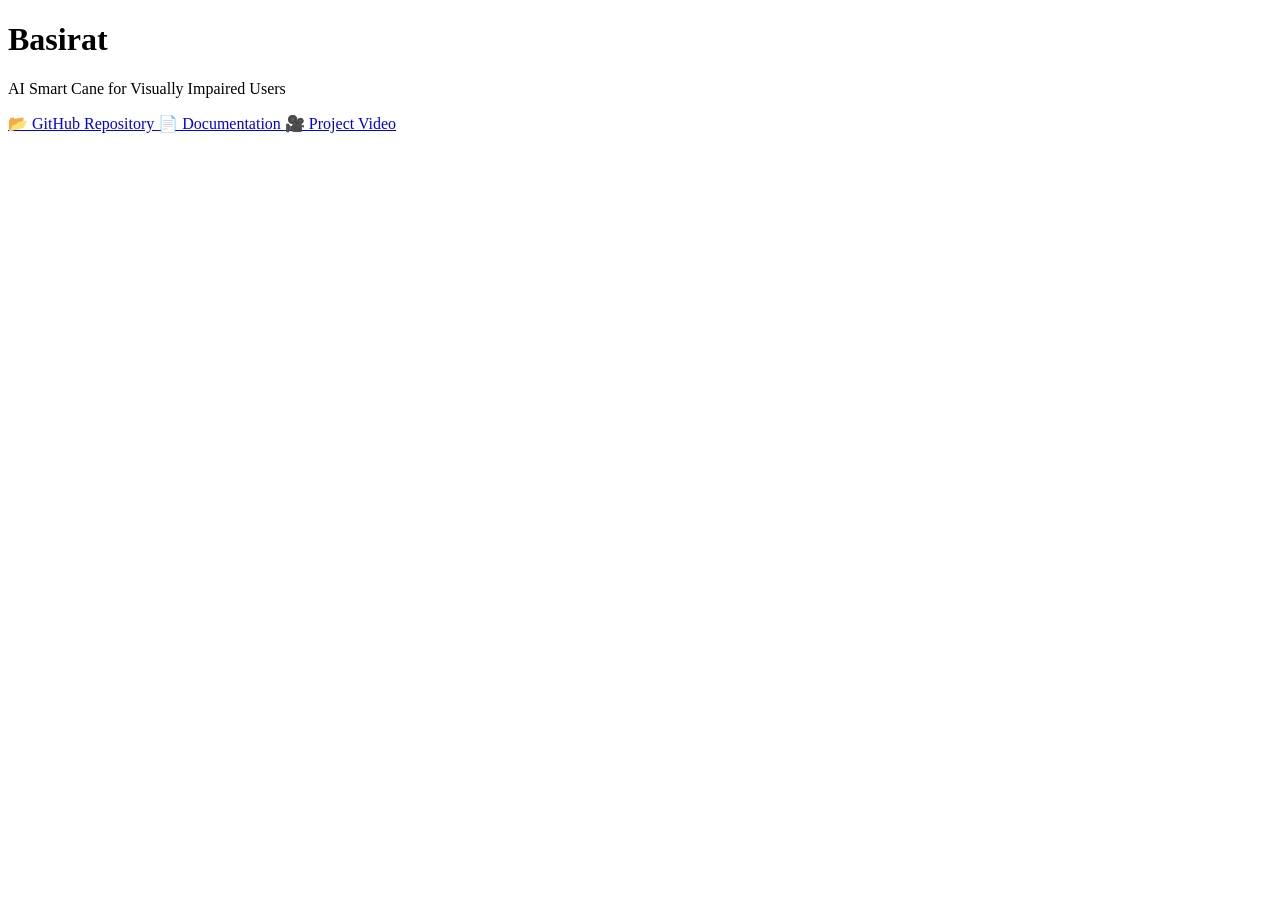
==== index.html @ feccbc37 "Create index.html" ====
<!DOCTYPE html>
<html lang="en">
<head>
  <meta charset="UTF-8">
  <title>Basirat Project</title>
  <link rel="stylesheet" href="style.css">
</head>

<body>

  <div class="container">

    <h1>Basirat</h1>
    <p>AI Smart Cane for Visually Impaired Users</p>

    <div class="card-container">

      <a class="card" href="https://github.com/MuhammadNaumanNaeem/Baseerat-FYP" target="_blank">
        📂 GitHub Repository
      </a>

      <a class="card" href="https://drive.google.com/file/d/1YgM63FlqL1B5ZPRoo_BYMaFGVILXQgJ3/view?usp=drivesdk" target="_blank">
        📄 Documentation
      </a>

      <a class="card" href="https://drive.google.com/file/d/1Gw2dCwCvs5GAwQ7ts9e3NiGzZK3TjNUy/view?usp=drivesdk" target="_blank">
        🎥 Project Video
      </a>

    </div>

  </div>

</body>
</html>
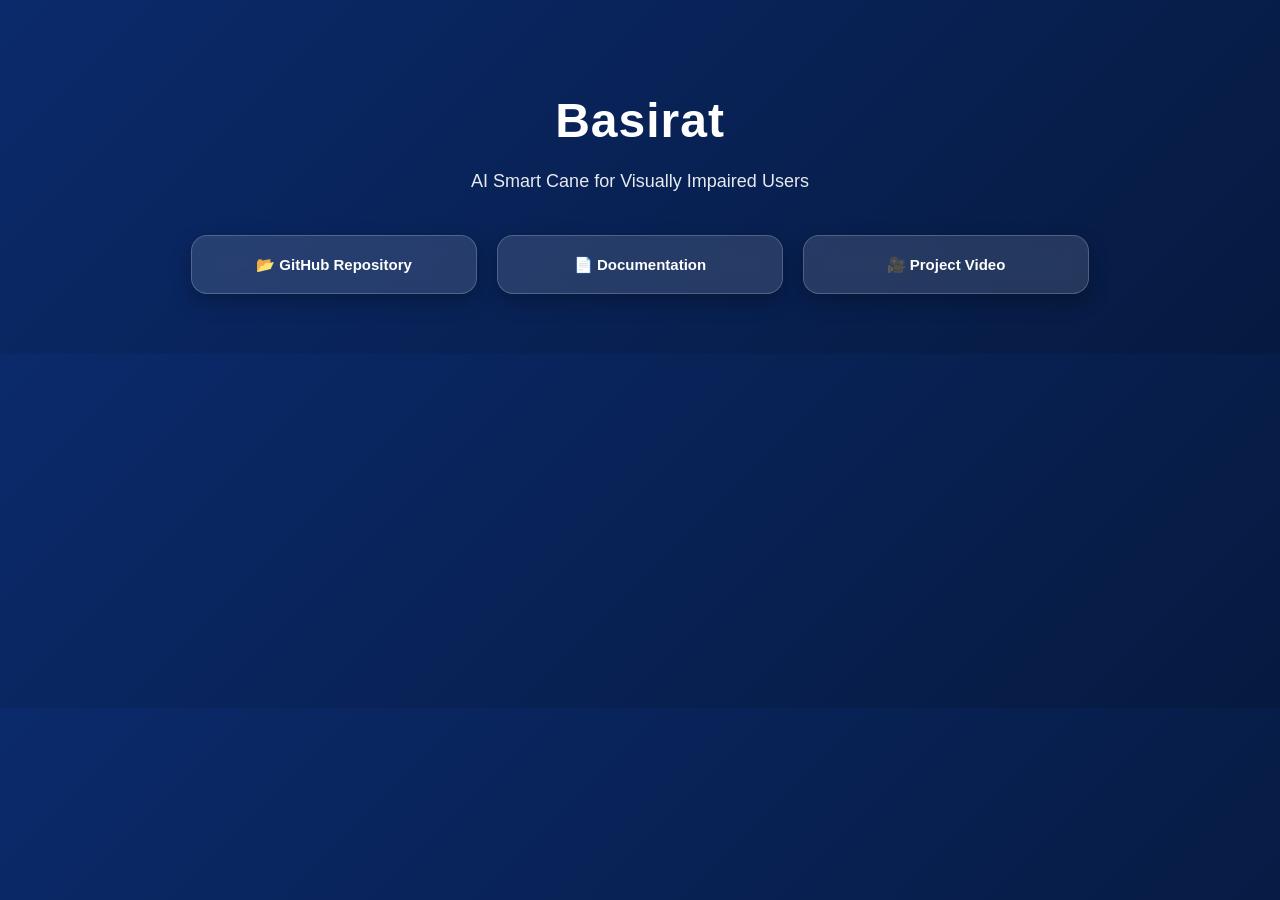
==== commit 85dbf3cb: "Update index.html" ====
--- a/index.html
+++ b/index.html
@@ -9,7 +9,7 @@
 <body>
 
   <div class="container">
-
+    
     <h1>Basirat</h1>
     <p>AI Smart Cane for Visually Impaired Users</p>
 
--- a/style.css
+++ b/style.css
@@ -0,0 +1,117 @@
+/* ===== GLOBAL ===== */
+body {
+  margin: 0;
+  font-family: "Segoe UI", Arial, sans-serif;
+  background: linear-gradient(135deg, #0B2A6B, #061a40);
+  color: white;
+  text-align: center;
+  overflow-x: hidden;
+
+  /* FIX readability */
+  -webkit-text-size-adjust: 100%;
+}
+
+/* ===== CONTAINER ===== */
+.container {
+  padding: 60px 15px;
+  max-width: 1100px;
+  margin: auto;
+}
+
+/* ===== TITLE ===== */
+h1 {
+  font-size: clamp(28px, 5vw, 48px);
+  margin-bottom: 10px;
+  letter-spacing: 1px;
+  line-height: 1.2;
+}
+
+/* ===== SUBTITLE ===== */
+p {
+  opacity: 0.9;
+  margin-bottom: 40px;
+  font-size: clamp(14px, 3.5vw, 18px);
+  padding: 0 10px;
+  line-height: 1.5;
+}
+
+/* ===== CARD CONTAINER ===== */
+.card-container {
+  display: flex;
+  justify-content: center;
+  gap: 20px;
+  flex-wrap: wrap;
+}
+
+/* ===== CARDS ===== */
+.card {
+  background: rgba(255, 255, 255, 0.12);
+  backdrop-filter: blur(10px);
+  border: 1px solid rgba(255, 255, 255, 0.2);
+
+  color: white;
+  padding: 18px 22px;
+  border-radius: 16px;
+  text-decoration: none;
+  font-weight: 600;
+
+  width: min(240px, 90%);
+  font-size: 15px;
+  line-height: 1.4;
+
+  transition: all 0.3s ease;
+  box-shadow: 0 8px 20px rgba(0, 0, 0, 0.25);
+}
+
+/* ===== HOVER ===== */
+.card:hover {
+  transform: translateY(-6px) scale(1.03);
+  background: #00C896;
+  color: #0B2A6B;
+}
+
+/* ===== MOBILE FIXES ===== */
+@media (max-width: 768px) {
+  .container {
+    padding: 40px 12px;
+  }
+
+  .card-container {
+    flex-direction: column;
+    align-items: center;
+  }
+
+  .card {
+    width: 95%;
+    font-size: 16px;
+    padding: 16px;
+  }
+  .qr-float {
+  position: fixed;
+  bottom: 20px;
+  right: 20px;
+  background: rgba(255,255,255,0.1);
+  padding: 12px;
+  border-radius: 12px;
+  backdrop-filter: blur(10px);
+  text-align: center;
+  width: 120px;
+}
+
+.qr-float img {
+  width: 100%;
+  border-radius: 8px;
+}
+
+.qr-float p {
+  font-size: 12px;
+  margin: 5px 0 0;
+}
+
+/* hide on mobile */
+@media (max-width: 768px) {
+  .qr-float {
+    display: none;
+  }
+}
+}
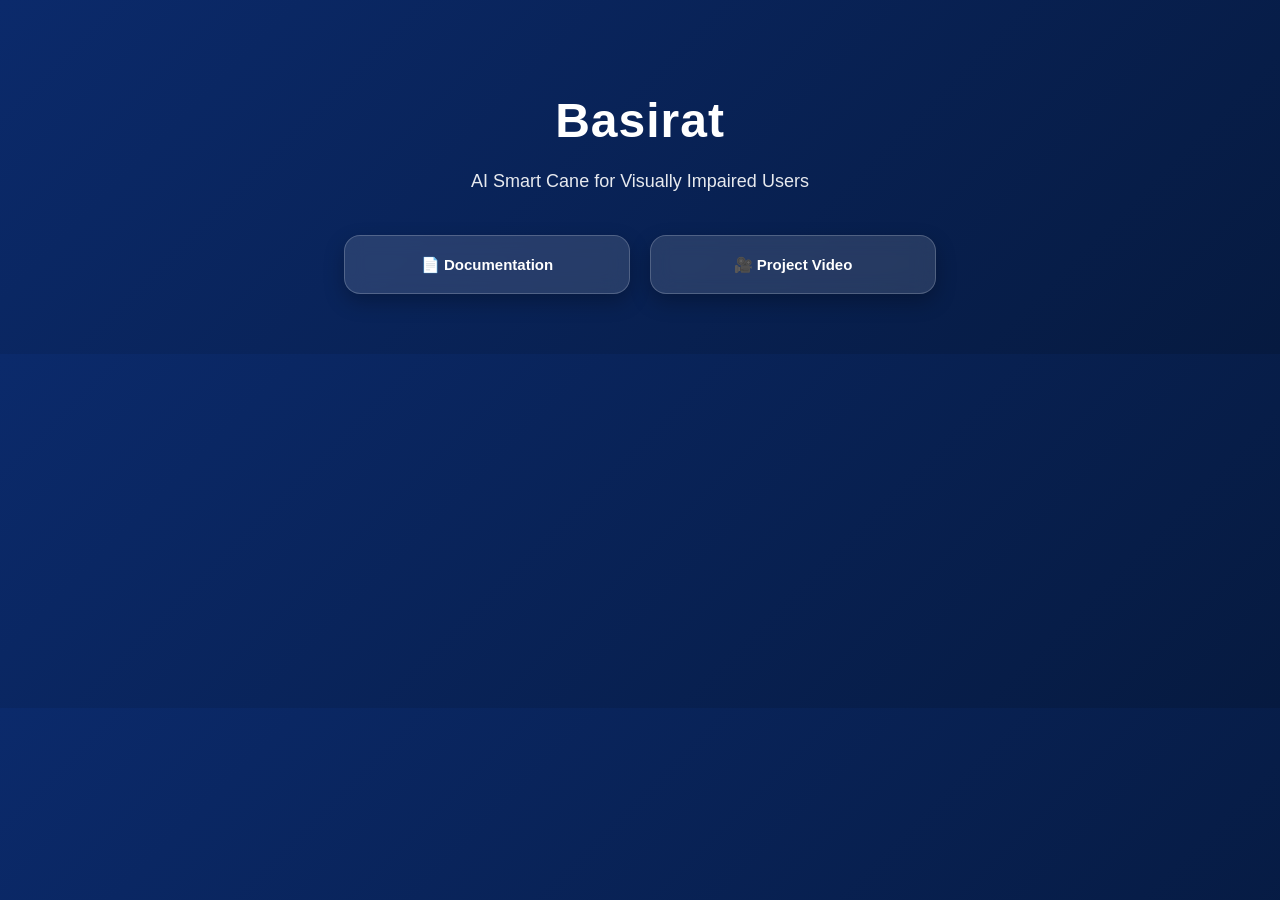
==== commit 62350abd: "Update index.html" ====
--- a/index.html
+++ b/index.html
@@ -15,9 +15,7 @@
 
     <div class="card-container">
 
-      <a class="card" href="https://github.com/MuhammadNaumanNaeem/Baseerat-FYP" target="_blank">
-        📂 GitHub Repository
-      </a>
+      
 
       <a class="card" href="https://drive.google.com/file/d/1YgM63FlqL1B5ZPRoo_BYMaFGVILXQgJ3/view?usp=drivesdk" target="_blank">
         📄 Documentation
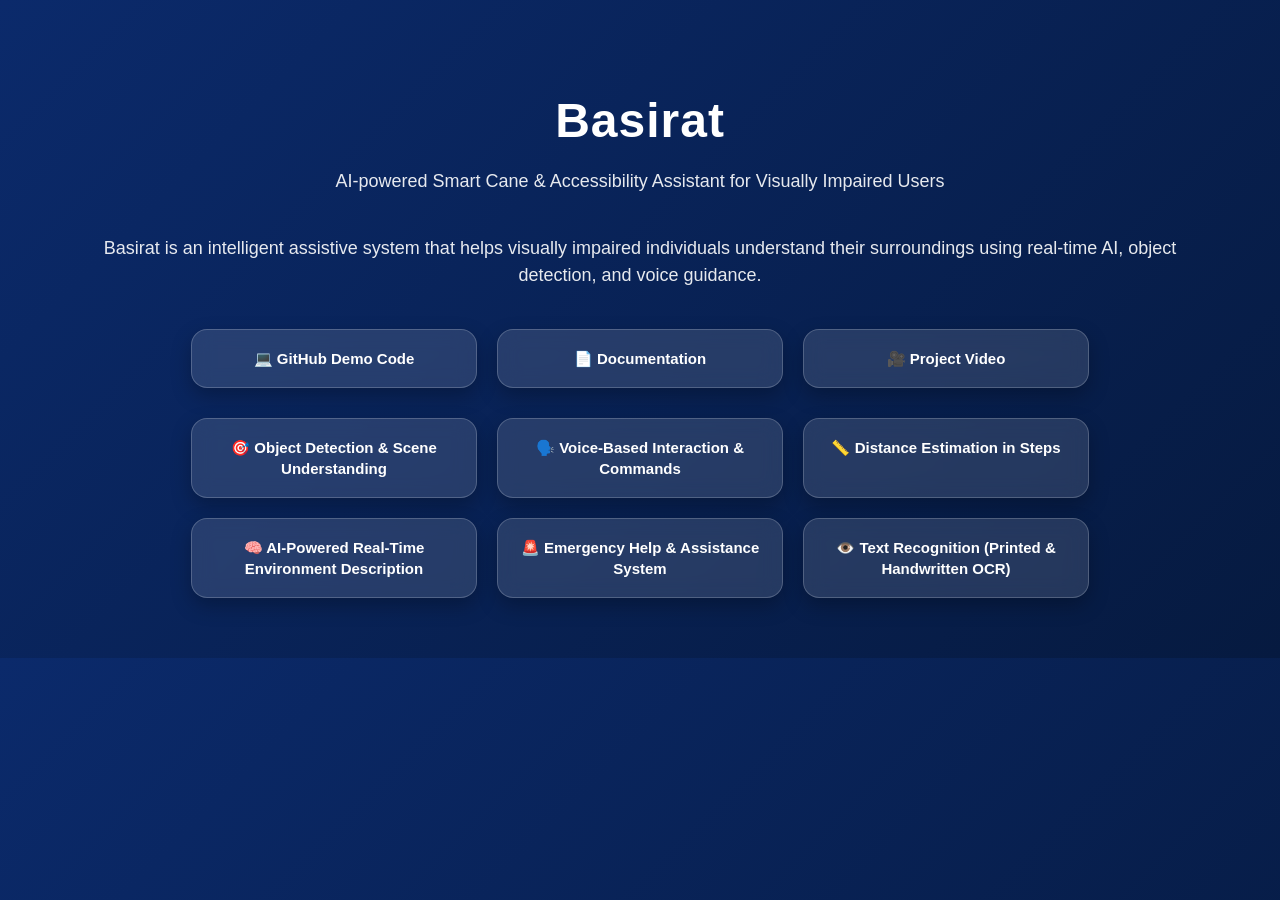
==== commit 14e24cd9: "Update index.html" ====
--- a/index.html
+++ b/index.html
@@ -9,13 +9,22 @@
 <body>
 
   <div class="container">
-    
+
     <h1>Basirat</h1>
-    <p>AI Smart Cane for Visually Impaired Users</p>
+    <p>
+      AI-powered Smart Cane & Accessibility Assistant for Visually Impaired Users
+    </p>
+
+    <p>
+      Basirat is an intelligent assistive system that helps visually impaired individuals
+      understand their surroundings using real-time AI, object detection, and voice guidance.
+    </p>
 
     <div class="card-container">
 
-      
+      <a class="card" href="https://github.com/MuhammadNaumanNaeem/Basirat_DemoCode" target="_blank">
+        💻 GitHub Demo Code
+      </a>
 
       <a class="card" href="https://drive.google.com/file/d/1YgM63FlqL1B5ZPRoo_BYMaFGVILXQgJ3/view?usp=drivesdk" target="_blank">
         📄 Documentation
@@ -27,6 +36,34 @@
 
     </div>
 
+    <div class="card-container" style="margin-top: 30px;">
+
+      <div class="card">
+        🎯 Object Detection & Scene Understanding
+      </div>
+
+      <div class="card">
+        🗣️ Voice-Based Interaction & Commands
+      </div>
+
+      <div class="card">
+        📏 Distance Estimation in Steps
+      </div>
+
+      <div class="card">
+        🧠 AI-Powered Real-Time Environment Description
+      </div>
+
+      <div class="card">
+        🚨 Emergency Help & Assistance System
+      </div>
+
+      <div class="card">
+        👁️ Text Recognition (Printed & Handwritten OCR)
+      </div>
+
+    </div>
+
   </div>
 
 </body>
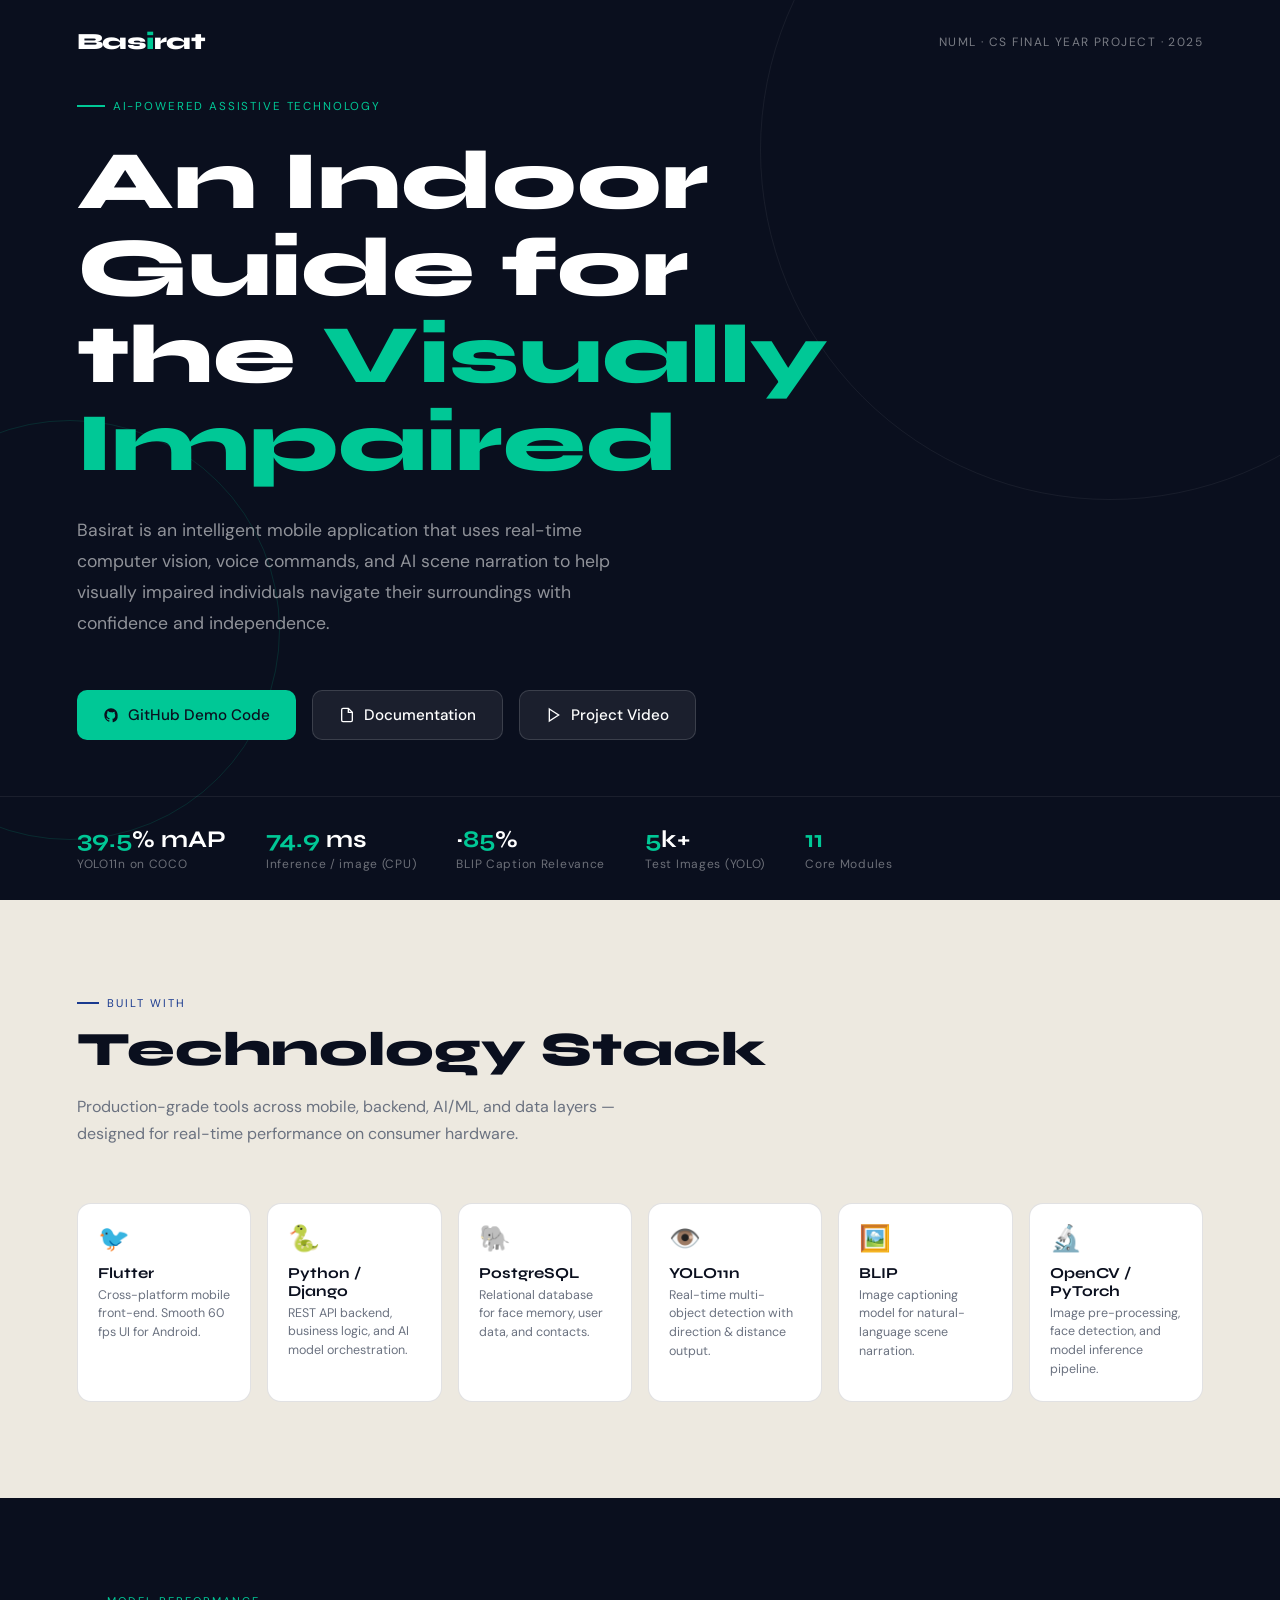
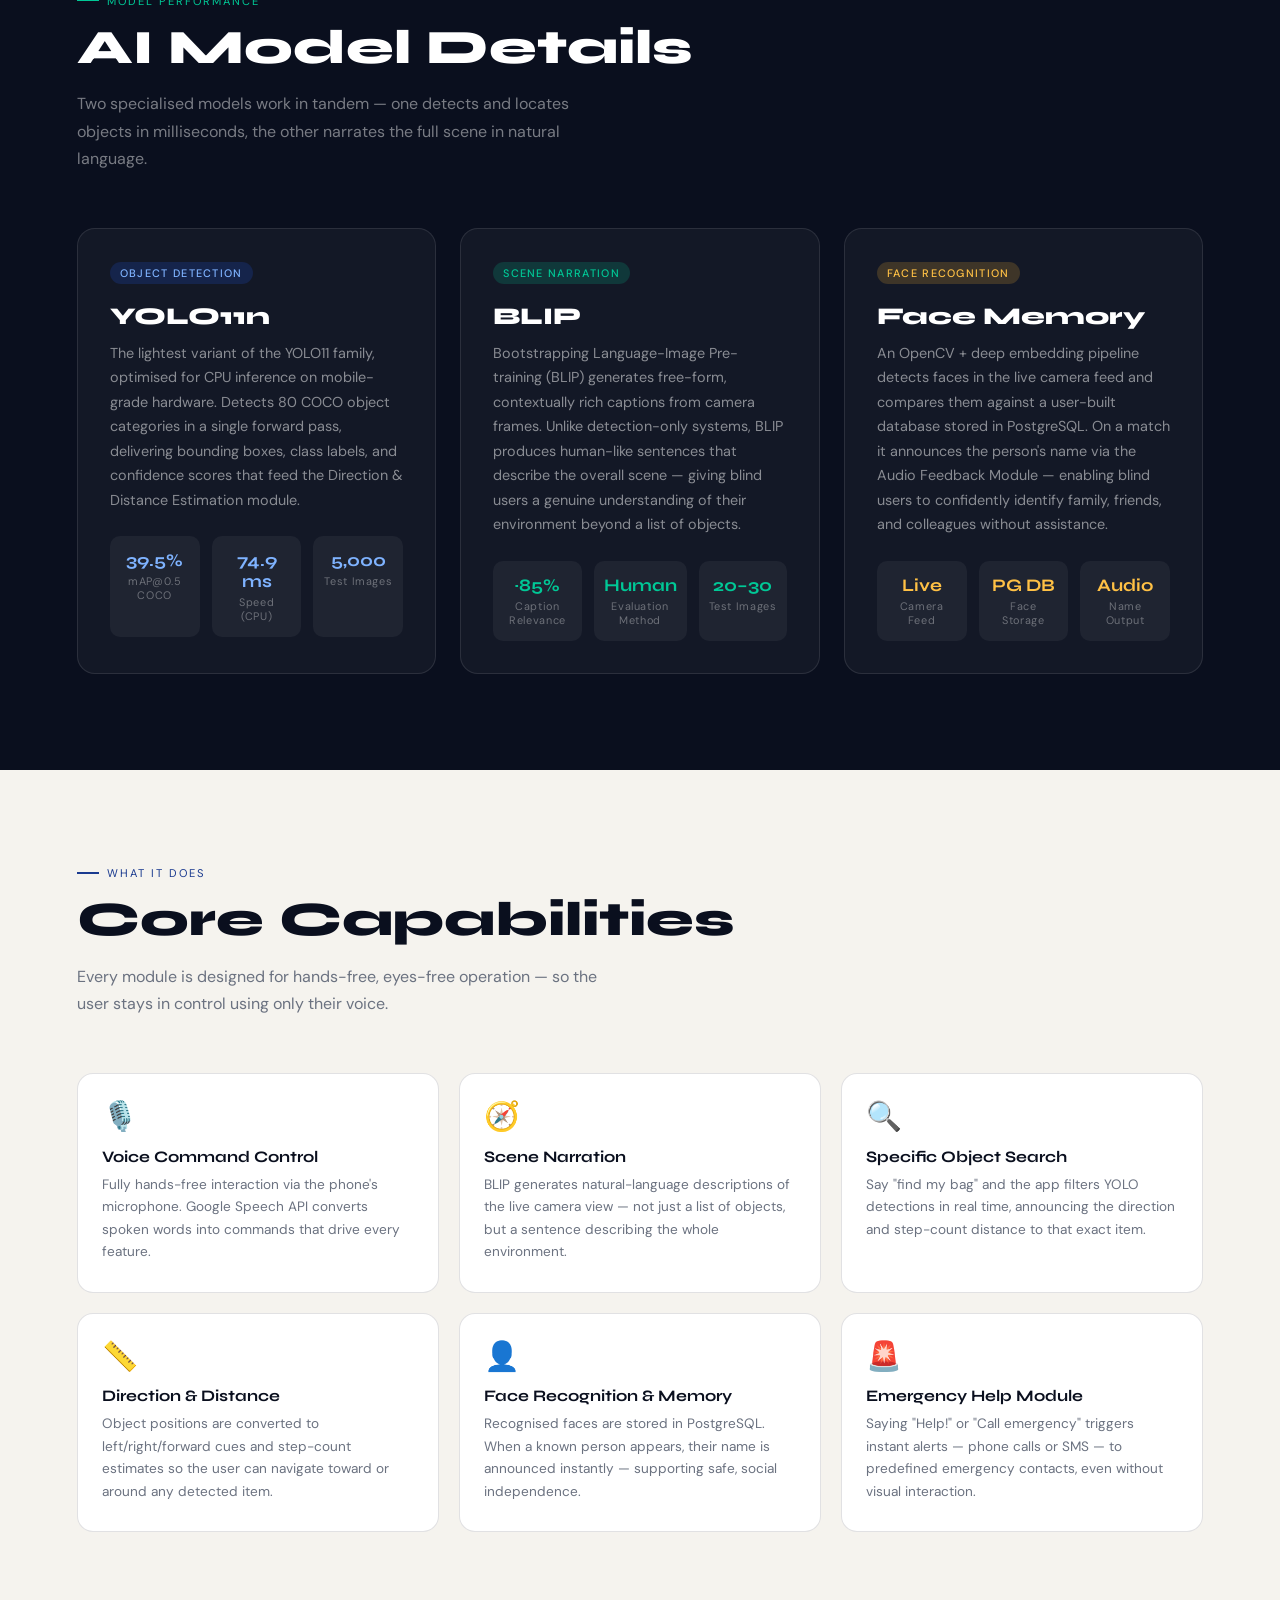
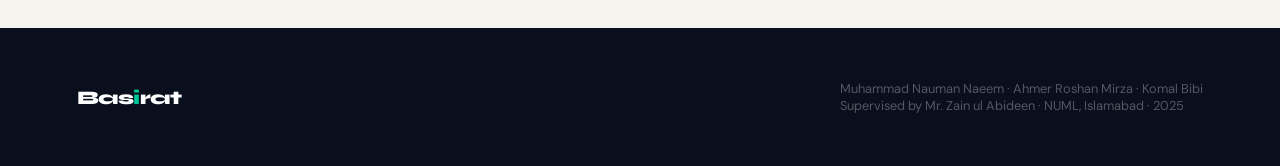
==== commit 33552d8e: "Update index.html" ====
--- a/index.html
+++ b/index.html
@@ -2,69 +2,596 @@
 <html lang="en">
 <head>
   <meta charset="UTF-8">
-  <title>Basirat Project</title>
-  <link rel="stylesheet" href="style.css">
+  <meta name="viewport" content="width=device-width, initial-scale=1.0">
+  <title>Basirat – Indoor Guide for the Visually Impaired</title>
+  <link href="https://fonts.googleapis.com/css2?family=Syne:wght@400;700;800&family=DM+Sans:ital,wght@0,300;0,400;0,500;1,300&display=swap" rel="stylesheet">
+  <style>
+    *, *::before, *::after { box-sizing: border-box; margin: 0; padding: 0; }
+
+    :root {
+      --ink:    #0a0f1e;
+      --paper:  #f5f3ee;
+      --cream:  #ede9e0;
+      --accent: #1a3a8f;
+      --hi:     #00c896;
+      --hi2:    #e8f4ff;
+      --muted:  #6b7280;
+      --border: rgba(10,15,30,.12);
+    }
+
+    html { scroll-behavior: smooth; }
+
+    body {
+      font-family: 'DM Sans', sans-serif;
+      background: var(--paper);
+      color: var(--ink);
+      overflow-x: hidden;
+    }
+
+    /* ── HERO ─────────────────────────────── */
+    .hero {
+      min-height: 100vh;
+      background: var(--ink);
+      display: grid;
+      grid-template-rows: auto 1fr auto;
+      position: relative;
+      overflow: hidden;
+    }
+
+    /* decorative arcs */
+    .hero::before {
+      content: '';
+      position: absolute;
+      width: 700px; height: 700px;
+      border-radius: 50%;
+      border: 1.5px solid rgba(255,255,255,.06);
+      top: -200px; right: -180px;
+      pointer-events: none;
+    }
+    .hero::after {
+      content: '';
+      position: absolute;
+      width: 420px; height: 420px;
+      border-radius: 50%;
+      border: 1.5px solid rgba(0,200,150,.15);
+      bottom: 60px; left: -140px;
+      pointer-events: none;
+    }
+
+    nav {
+      display: flex;
+      align-items: center;
+      justify-content: space-between;
+      padding: 28px 6vw;
+      position: relative;
+      z-index: 10;
+    }
+
+    .logo {
+      font-family: 'Syne', sans-serif;
+      font-weight: 800;
+      font-size: 1.45rem;
+      color: #fff;
+      letter-spacing: -.5px;
+    }
+    .logo span { color: var(--hi); }
+
+    .nav-tag {
+      font-size: .75rem;
+      color: rgba(255,255,255,.45);
+      letter-spacing: .12em;
+      text-transform: uppercase;
+    }
+
+    .hero-body {
+      display: flex;
+      flex-direction: column;
+      justify-content: center;
+      padding: 0 6vw 40px;
+      position: relative;
+      z-index: 5;
+    }
+
+    .eyebrow {
+      display: inline-flex;
+      align-items: center;
+      gap: 8px;
+      font-size: .72rem;
+      letter-spacing: .16em;
+      text-transform: uppercase;
+      color: var(--hi);
+      margin-bottom: 24px;
+    }
+    .eyebrow::before {
+      content: '';
+      display: block;
+      width: 28px; height: 1.5px;
+      background: var(--hi);
+    }
+
+    h1 {
+      font-family: 'Syne', sans-serif;
+      font-weight: 800;
+      font-size: clamp(2.6rem, 6.5vw, 5.2rem);
+      line-height: 1.05;
+      color: #fff;
+      max-width: 820px;
+      margin-bottom: 28px;
+    }
+    h1 em {
+      font-style: normal;
+      color: var(--hi);
+    }
+
+    .hero-desc {
+      max-width: 560px;
+      font-size: clamp(.95rem, 2vw, 1.1rem);
+      line-height: 1.75;
+      color: rgba(255,255,255,.55);
+      margin-bottom: 52px;
+    }
+
+    /* ── CTA BUTTONS ─── */
+    .cta-row {
+      display: flex;
+      flex-wrap: wrap;
+      gap: 16px;
+    }
+
+    .btn {
+      display: inline-flex;
+      align-items: center;
+      gap: 9px;
+      padding: 14px 26px;
+      border-radius: 10px;
+      font-family: 'DM Sans', sans-serif;
+      font-weight: 500;
+      font-size: .95rem;
+      text-decoration: none;
+      transition: transform .22s, box-shadow .22s, background .22s;
+    }
+    .btn-primary {
+      background: var(--hi);
+      color: var(--ink);
+    }
+    .btn-primary:hover { transform: translateY(-3px); box-shadow: 0 10px 28px rgba(0,200,150,.35); }
+
+    .btn-ghost {
+      background: rgba(255,255,255,.07);
+      color: #fff;
+      border: 1px solid rgba(255,255,255,.14);
+    }
+    .btn-ghost:hover { background: rgba(255,255,255,.13); transform: translateY(-3px); }
+
+    .btn svg { width: 16px; height: 16px; flex-shrink: 0; }
+
+    /* ── HERO BOTTOM STRIP ─── */
+    .hero-strip {
+      display: flex;
+      gap: 40px;
+      flex-wrap: wrap;
+      padding: 28px 6vw;
+      border-top: 1px solid rgba(255,255,255,.07);
+      position: relative;
+      z-index: 5;
+    }
+    .strip-item { display: flex; flex-direction: column; }
+    .strip-val {
+      font-family: 'Syne', sans-serif;
+      font-weight: 700;
+      font-size: 1.5rem;
+      color: #fff;
+    }
+    .strip-val span { color: var(--hi); }
+    .strip-label { font-size: .75rem; color: rgba(255,255,255,.4); letter-spacing: .06em; margin-top: 2px; }
+
+    /* ── SECTION WRAPPER ─── */
+    section { padding: 96px 6vw; }
+
+    .section-label {
+      font-size: .7rem;
+      letter-spacing: .18em;
+      text-transform: uppercase;
+      color: var(--accent);
+      margin-bottom: 14px;
+      display: flex; align-items: center; gap: 8px;
+    }
+    .section-label::before { content:''; display:block; width:22px; height:1.5px; background:var(--accent); }
+
+    h2 {
+      font-family: 'Syne', sans-serif;
+      font-weight: 800;
+      font-size: clamp(1.9rem, 4vw, 3rem);
+      line-height: 1.1;
+      color: var(--ink);
+      margin-bottom: 16px;
+    }
+
+    .sub {
+      font-size: 1rem;
+      color: var(--muted);
+      max-width: 540px;
+      line-height: 1.7;
+      margin-bottom: 56px;
+    }
+
+    /* ── TECH STACK ─── */
+    .stack-section { background: var(--cream); }
+
+    .stack-grid {
+      display: grid;
+      grid-template-columns: repeat(auto-fill, minmax(170px, 1fr));
+      gap: 16px;
+    }
+
+    .stack-card {
+      background: #fff;
+      border: 1px solid var(--border);
+      border-radius: 14px;
+      padding: 22px 20px;
+      transition: transform .22s, box-shadow .22s;
+    }
+    .stack-card:hover { transform: translateY(-4px); box-shadow: 0 12px 30px rgba(0,0,0,.07); }
+    .stack-icon {
+      font-size: 1.6rem;
+      margin-bottom: 12px;
+      line-height: 1;
+    }
+    .stack-name {
+      font-family: 'Syne', sans-serif;
+      font-weight: 700;
+      font-size: .95rem;
+      color: var(--ink);
+      margin-bottom: 4px;
+    }
+    .stack-role { font-size: .78rem; color: var(--muted); line-height: 1.5; }
+
+    /* ── AI MODELS ─── */
+    .models-section { background: var(--ink); }
+    .models-section h2 { color: #fff; }
+    .models-section .sub { color: rgba(255,255,255,.45); }
+    .models-section .section-label { color: var(--hi); }
+    .models-section .section-label::before { background: var(--hi); }
+
+    .models-grid {
+      display: grid;
+      grid-template-columns: repeat(auto-fit, minmax(300px, 1fr));
+      gap: 24px;
+    }
+
+    .model-card {
+      border: 1px solid rgba(255,255,255,.1);
+      border-radius: 18px;
+      padding: 32px;
+      background: rgba(255,255,255,.04);
+      transition: border-color .2s, background .2s;
+    }
+    .model-card:hover { border-color: var(--hi); background: rgba(0,200,150,.05); }
+
+    .model-badge {
+      display: inline-block;
+      font-size: .68rem;
+      letter-spacing: .12em;
+      text-transform: uppercase;
+      padding: 4px 10px;
+      border-radius: 20px;
+      margin-bottom: 18px;
+      font-weight: 500;
+    }
+    .badge-yolo { background: rgba(26,58,143,.35); color: #7fb3ff; }
+    .badge-blip { background: rgba(0,200,150,.18); color: var(--hi); }
+    .badge-face { background: rgba(255,180,50,.18); color: #ffc145; }
+
+    .model-name {
+      font-family: 'Syne', sans-serif;
+      font-weight: 800;
+      font-size: 1.5rem;
+      color: #fff;
+      margin-bottom: 10px;
+    }
+    .model-desc { font-size: .9rem; color: rgba(255,255,255,.5); line-height: 1.7; margin-bottom: 24px; }
+
+    .model-stats {
+      display: grid;
+      grid-template-columns: repeat(3, 1fr);
+      gap: 12px;
+    }
+    .stat-box {
+      background: rgba(255,255,255,.05);
+      border-radius: 10px;
+      padding: 14px 10px;
+      text-align: center;
+    }
+    .stat-val {
+      font-family: 'Syne', sans-serif;
+      font-weight: 700;
+      font-size: 1.1rem;
+      color: #fff;
+      margin-bottom: 3px;
+    }
+    .stat-key { font-size: .68rem; color: rgba(255,255,255,.35); letter-spacing: .06em; }
+    .stat-val.green { color: var(--hi); }
+    .stat-val.blue  { color: #7fb3ff; }
+
+    /* ── FEATURES ─── */
+    .features-grid {
+      display: grid;
+      grid-template-columns: repeat(auto-fill, minmax(270px, 1fr));
+      gap: 20px;
+    }
+    .feat-card {
+      border: 1px solid var(--border);
+      border-radius: 16px;
+      padding: 28px 24px;
+      background: #fff;
+      transition: transform .2s, box-shadow .2s;
+    }
+    .feat-card:hover { transform: translateY(-4px); box-shadow: 0 14px 34px rgba(0,0,0,.06); }
+    .feat-icon { font-size: 1.8rem; margin-bottom: 16px; line-height: 1; }
+    .feat-title {
+      font-family: 'Syne', sans-serif;
+      font-weight: 700;
+      font-size: 1rem;
+      color: var(--ink);
+      margin-bottom: 8px;
+    }
+    .feat-text { font-size: .85rem; color: var(--muted); line-height: 1.65; }
+
+    /* ── FOOTER ─── */
+    footer {
+      background: var(--ink);
+      padding: 52px 6vw;
+      display: flex;
+      align-items: center;
+      justify-content: space-between;
+      flex-wrap: gap;
+      gap: 20px;
+    }
+    footer .logo { font-size: 1.2rem; }
+    footer .foot-text { font-size: .8rem; color: rgba(255,255,255,.3); }
+
+    /* ── ANIMATIONS ─── */
+    @keyframes fadeUp {
+      from { opacity: 0; transform: translateY(30px); }
+      to   { opacity: 1; transform: translateY(0); }
+    }
+    .hero-body > * {
+      animation: fadeUp .65s ease both;
+    }
+    .eyebrow           { animation-delay: .05s; }
+    h1                 { animation-delay: .15s; }
+    .hero-desc         { animation-delay: .25s; }
+    .cta-row           { animation-delay: .35s; }
+
+    /* ── RESPONSIVE ─── */
+    @media (max-width: 640px) {
+      nav { padding: 20px 5vw; }
+      .hero-body { padding: 0 5vw 32px; }
+      section { padding: 64px 5vw; }
+      .hero-strip { gap: 24px; }
+      footer { flex-direction: column; text-align: center; }
+    }
+  </style>
 </head>
-
 <body>
 
-  <div class="container">
-
-    <h1>Basirat</h1>
-    <p>
-      AI-powered Smart Cane & Accessibility Assistant for Visually Impaired Users
+<!-- ═══ HERO ═══════════════════════════════════ -->
+<header class="hero">
+  <nav>
+    <div class="logo">Bas<span>i</span>rat</div>
+    <span class="nav-tag">NUML · CS Final Year Project · 2025</span>
+  </nav>
+
+  <div class="hero-body">
+    <p class="eyebrow">AI-Powered Assistive Technology</p>
+    <h1>An Indoor Guide for the <em>Visually Impaired</em></h1>
+    <p class="hero-desc">
+      Basirat is an intelligent mobile application that uses real-time computer vision,
+      voice commands, and AI scene narration to help visually impaired individuals
+      navigate their surroundings with confidence and independence.
     </p>
-
-    <p>
-      Basirat is an intelligent assistive system that helps visually impaired individuals
-      understand their surroundings using real-time AI, object detection, and voice guidance.
-    </p>
-
-    <div class="card-container">
-
-      <a class="card" href="https://github.com/MuhammadNaumanNaeem/Basirat_DemoCode" target="_blank">
-        💻 GitHub Demo Code
+    <div class="cta-row">
+      <a href="https://github.com/MuhammadNaumanNaeem/Basirat_DemoCode" target="_blank" class="btn btn-primary">
+        <svg viewBox="0 0 24 24" fill="currentColor"><path d="M12 2C6.48 2 2 6.58 2 12.26c0 4.54 2.87 8.39 6.84 9.75.5.09.68-.22.68-.49v-1.71c-2.78.62-3.37-1.37-3.37-1.37-.46-1.19-1.12-1.5-1.12-1.5-.91-.64.07-.63.07-.63 1.01.07 1.54 1.06 1.54 1.06.9 1.57 2.36 1.11 2.93.85.09-.66.35-1.11.64-1.37-2.22-.26-4.56-1.14-4.56-5.07 0-1.12.39-2.03 1.03-2.75-.1-.26-.45-1.3.1-2.72 0 0 .84-.28 2.75 1.05A9.38 9.38 0 0 1 12 7.9c.85 0 1.7.12 2.5.34 1.91-1.33 2.75-1.05 2.75-1.05.55 1.42.2 2.46.1 2.72.64.72 1.03 1.63 1.03 2.75 0 3.94-2.34 4.81-4.57 5.06.36.32.68.94.68 1.9v2.82c0 .27.18.59.69.49A10.26 10.26 0 0 0 22 12.26C22 6.58 17.52 2 12 2z"/></svg>
+        GitHub Demo Code
       </a>
-
-      <a class="card" href="https://drive.google.com/file/d/1YgM63FlqL1B5ZPRoo_BYMaFGVILXQgJ3/view?usp=drivesdk" target="_blank">
-        📄 Documentation
+      <a href="https://drive.google.com/file/d/1YgM63FlqL1B5ZPRoo_BYMaFGVILXQgJ3/view?usp=drivesdk" target="_blank" class="btn btn-ghost">
+        <svg viewBox="0 0 24 24" fill="none" stroke="currentColor" stroke-width="2"><path d="M14 2H6a2 2 0 0 0-2 2v16a2 2 0 0 0 2 2h12a2 2 0 0 0 2-2V8z"/><polyline points="14 2 14 8 20 8"/></svg>
+        Documentation
       </a>
-
-      <a class="card" href="https://drive.google.com/file/d/1Gw2dCwCvs5GAwQ7ts9e3NiGzZK3TjNUy/view?usp=drivesdk" target="_blank">
-        🎥 Project Video
+      <a href="https://drive.google.com/file/d/1Gw2dCwCvs5GAwQ7ts9e3NiGzZK3TjNUy/view?usp=drivesdk" target="_blank" class="btn btn-ghost">
+        <svg viewBox="0 0 24 24" fill="none" stroke="currentColor" stroke-width="2"><polygon points="5 3 19 12 5 21 5 3"/></svg>
+        Project Video
       </a>
-
-    </div>
-
-    <div class="card-container" style="margin-top: 30px;">
-
-      <div class="card">
-        🎯 Object Detection & Scene Understanding
+    </div>
+  </div>
+
+  <div class="hero-strip">
+    <div class="strip-item">
+      <span class="strip-val"><span>39.5</span>% mAP</span>
+      <span class="strip-label">YOLO11n on COCO</span>
+    </div>
+    <div class="strip-item">
+      <span class="strip-val"><span>74.9</span> ms</span>
+      <span class="strip-label">Inference / image (CPU)</span>
+    </div>
+    <div class="strip-item">
+      <span class="strip-val">~<span>85</span>%</span>
+      <span class="strip-label">BLIP Caption Relevance</span>
+    </div>
+    <div class="strip-item">
+      <span class="strip-val"><span>5</span>k+</span>
+      <span class="strip-label">Test Images (YOLO)</span>
+    </div>
+    <div class="strip-item">
+      <span class="strip-val"><span>11</span></span>
+      <span class="strip-label">Core Modules</span>
+    </div>
+  </div>
+</header>
+
+<!-- ═══ TECH STACK ══════════════════════════════ -->
+<section class="stack-section">
+  <p class="section-label">Built With</p>
+  <h2>Technology Stack</h2>
+  <p class="sub">Production-grade tools across mobile, backend, AI/ML, and data layers — designed for real-time performance on consumer hardware.</p>
+  <div class="stack-grid">
+    <div class="stack-card">
+      <div class="stack-icon">🐦</div>
+      <div class="stack-name">Flutter</div>
+      <div class="stack-role">Cross-platform mobile front-end. Smooth 60 fps UI for Android.</div>
+    </div>
+    <div class="stack-card">
+      <div class="stack-icon">🐍</div>
+      <div class="stack-name">Python / Django</div>
+      <div class="stack-role">REST API backend, business logic, and AI model orchestration.</div>
+    </div>
+    <div class="stack-card">
+      <div class="stack-icon">🐘</div>
+      <div class="stack-name">PostgreSQL</div>
+      <div class="stack-role">Relational database for face memory, user data, and contacts.</div>
+    </div>
+    <div class="stack-card">
+      <div class="stack-icon">👁️</div>
+      <div class="stack-name">YOLO11n</div>
+      <div class="stack-role">Real-time multi-object detection with direction & distance output.</div>
+    </div>
+    <div class="stack-card">
+      <div class="stack-icon">🖼️</div>
+      <div class="stack-name">BLIP</div>
+      <div class="stack-role">Image captioning model for natural-language scene narration.</div>
+    </div>
+    <div class="stack-card">
+      <div class="stack-icon">🔬</div>
+      <div class="stack-name">OpenCV / PyTorch</div>
+      <div class="stack-role">Image pre-processing, face detection, and model inference pipeline.</div>
+    </div>
+  </div>
+</section>
+
+<!-- ═══ AI MODELS ══════════════════════════════ -->
+<section class="models-section">
+  <p class="section-label">Model Performance</p>
+  <h2>AI Model Details</h2>
+  <p class="sub">Two specialised models work in tandem — one detects and locates objects in milliseconds, the other narrates the full scene in natural language.</p>
+  <div class="models-grid">
+
+    <!-- YOLO -->
+    <div class="model-card">
+      <span class="model-badge badge-yolo">Object Detection</span>
+      <div class="model-name">YOLO11n</div>
+      <p class="model-desc">
+        The lightest variant of the YOLO11 family, optimised for CPU inference on mobile-grade hardware. Detects 80 COCO object categories in a single forward pass, delivering bounding boxes, class labels, and confidence scores that feed the Direction & Distance Estimation module.
+      </p>
+      <div class="model-stats">
+        <div class="stat-box">
+          <div class="stat-val blue">39.5%</div>
+          <div class="stat-key">mAP@0.5 COCO</div>
+        </div>
+        <div class="stat-box">
+          <div class="stat-val blue">74.9 ms</div>
+          <div class="stat-key">Speed (CPU)</div>
+        </div>
+        <div class="stat-box">
+          <div class="stat-val blue">5,000</div>
+          <div class="stat-key">Test Images</div>
+        </div>
       </div>
-
-      <div class="card">
-        🗣️ Voice-Based Interaction & Commands
+    </div>
+
+    <!-- BLIP -->
+    <div class="model-card">
+      <span class="model-badge badge-blip">Scene Narration</span>
+      <div class="model-name">BLIP</div>
+      <p class="model-desc">
+        Bootstrapping Language-Image Pre-training (BLIP) generates free-form, contextually rich captions from camera frames. Unlike detection-only systems, BLIP produces human-like sentences that describe the overall scene — giving blind users a genuine understanding of their environment beyond a list of objects.
+      </p>
+      <div class="model-stats">
+        <div class="stat-box">
+          <div class="stat-val green">~85%</div>
+          <div class="stat-key">Caption Relevance</div>
+        </div>
+        <div class="stat-box">
+          <div class="stat-val green">Human</div>
+          <div class="stat-key">Evaluation Method</div>
+        </div>
+        <div class="stat-box">
+          <div class="stat-val green">20–30</div>
+          <div class="stat-key">Test Images</div>
+        </div>
       </div>
-
-      <div class="card">
-        📏 Distance Estimation in Steps
+    </div>
+
+    <!-- Face -->
+    <div class="model-card">
+      <span class="model-badge badge-face">Face Recognition</span>
+      <div class="model-name">Face Memory</div>
+      <p class="model-desc">
+        An OpenCV + deep embedding pipeline detects faces in the live camera feed and compares them against a user-built database stored in PostgreSQL. On a match it announces the person's name via the Audio Feedback Module — enabling blind users to confidently identify family, friends, and colleagues without assistance.
+      </p>
+      <div class="model-stats">
+        <div class="stat-box">
+          <div class="stat-val" style="color:#ffc145">Live</div>
+          <div class="stat-key">Camera Feed</div>
+        </div>
+        <div class="stat-box">
+          <div class="stat-val" style="color:#ffc145">PG DB</div>
+          <div class="stat-key">Face Storage</div>
+        </div>
+        <div class="stat-box">
+          <div class="stat-val" style="color:#ffc145">Audio</div>
+          <div class="stat-key">Name Output</div>
+        </div>
       </div>
-
-      <div class="card">
-        🧠 AI-Powered Real-Time Environment Description
-      </div>
-
-      <div class="card">
-        🚨 Emergency Help & Assistance System
-      </div>
-
-      <div class="card">
-        👁️ Text Recognition (Printed & Handwritten OCR)
-      </div>
-
     </div>
 
   </div>
+</section>
+
+<!-- ═══ FEATURES ═══════════════════════════════ -->
+<section>
+  <p class="section-label">What It Does</p>
+  <h2>Core Capabilities</h2>
+  <p class="sub">Every module is designed for hands-free, eyes-free operation — so the user stays in control using only their voice.</p>
+  <div class="features-grid">
+    <div class="feat-card">
+      <div class="feat-icon">🎙️</div>
+      <div class="feat-title">Voice Command Control</div>
+      <p class="feat-text">Fully hands-free interaction via the phone's microphone. Google Speech API converts spoken words into commands that drive every feature.</p>
+    </div>
+    <div class="feat-card">
+      <div class="feat-icon">🧭</div>
+      <div class="feat-title">Scene Narration</div>
+      <p class="feat-text">BLIP generates natural-language descriptions of the live camera view — not just a list of objects, but a sentence describing the whole environment.</p>
+    </div>
+    <div class="feat-card">
+      <div class="feat-icon">🔍</div>
+      <div class="feat-title">Specific Object Search</div>
+      <p class="feat-text">Say "find my bag" and the app filters YOLO detections in real time, announcing the direction and step-count distance to that exact item.</p>
+    </div>
+    <div class="feat-card">
+      <div class="feat-icon">📏</div>
+      <div class="feat-title">Direction & Distance</div>
+      <p class="feat-text">Object positions are converted to left/right/forward cues and step-count estimates so the user can navigate toward or around any detected item.</p>
+    </div>
+    <div class="feat-card">
+      <div class="feat-icon">👤</div>
+      <div class="feat-title">Face Recognition & Memory</div>
+      <p class="feat-text">Recognised faces are stored in PostgreSQL. When a known person appears, their name is announced instantly — supporting safe, social independence.</p>
+    </div>
+    <div class="feat-card">
+      <div class="feat-icon">🚨</div>
+      <div class="feat-title">Emergency Help Module</div>
+      <p class="feat-text">Saying "Help!" or "Call emergency" triggers instant alerts — phone calls or SMS — to predefined emergency contacts, even without visual interaction.</p>
+    </div>
+  </div>
+</section>
+
+<!-- ═══ FOOTER ══════════════════════════════════ -->
+<footer>
+  <div class="logo">Bas<span>i</span>rat</div>
+  <p class="foot-text">Muhammad Nauman Naeem · Ahmer Roshan Mirza · Komal Bibi<br>Supervised by Mr. Zain ul Abideen · NUML, Islamabad · 2025</p>
+</footer>
 
 </body>
 </html>
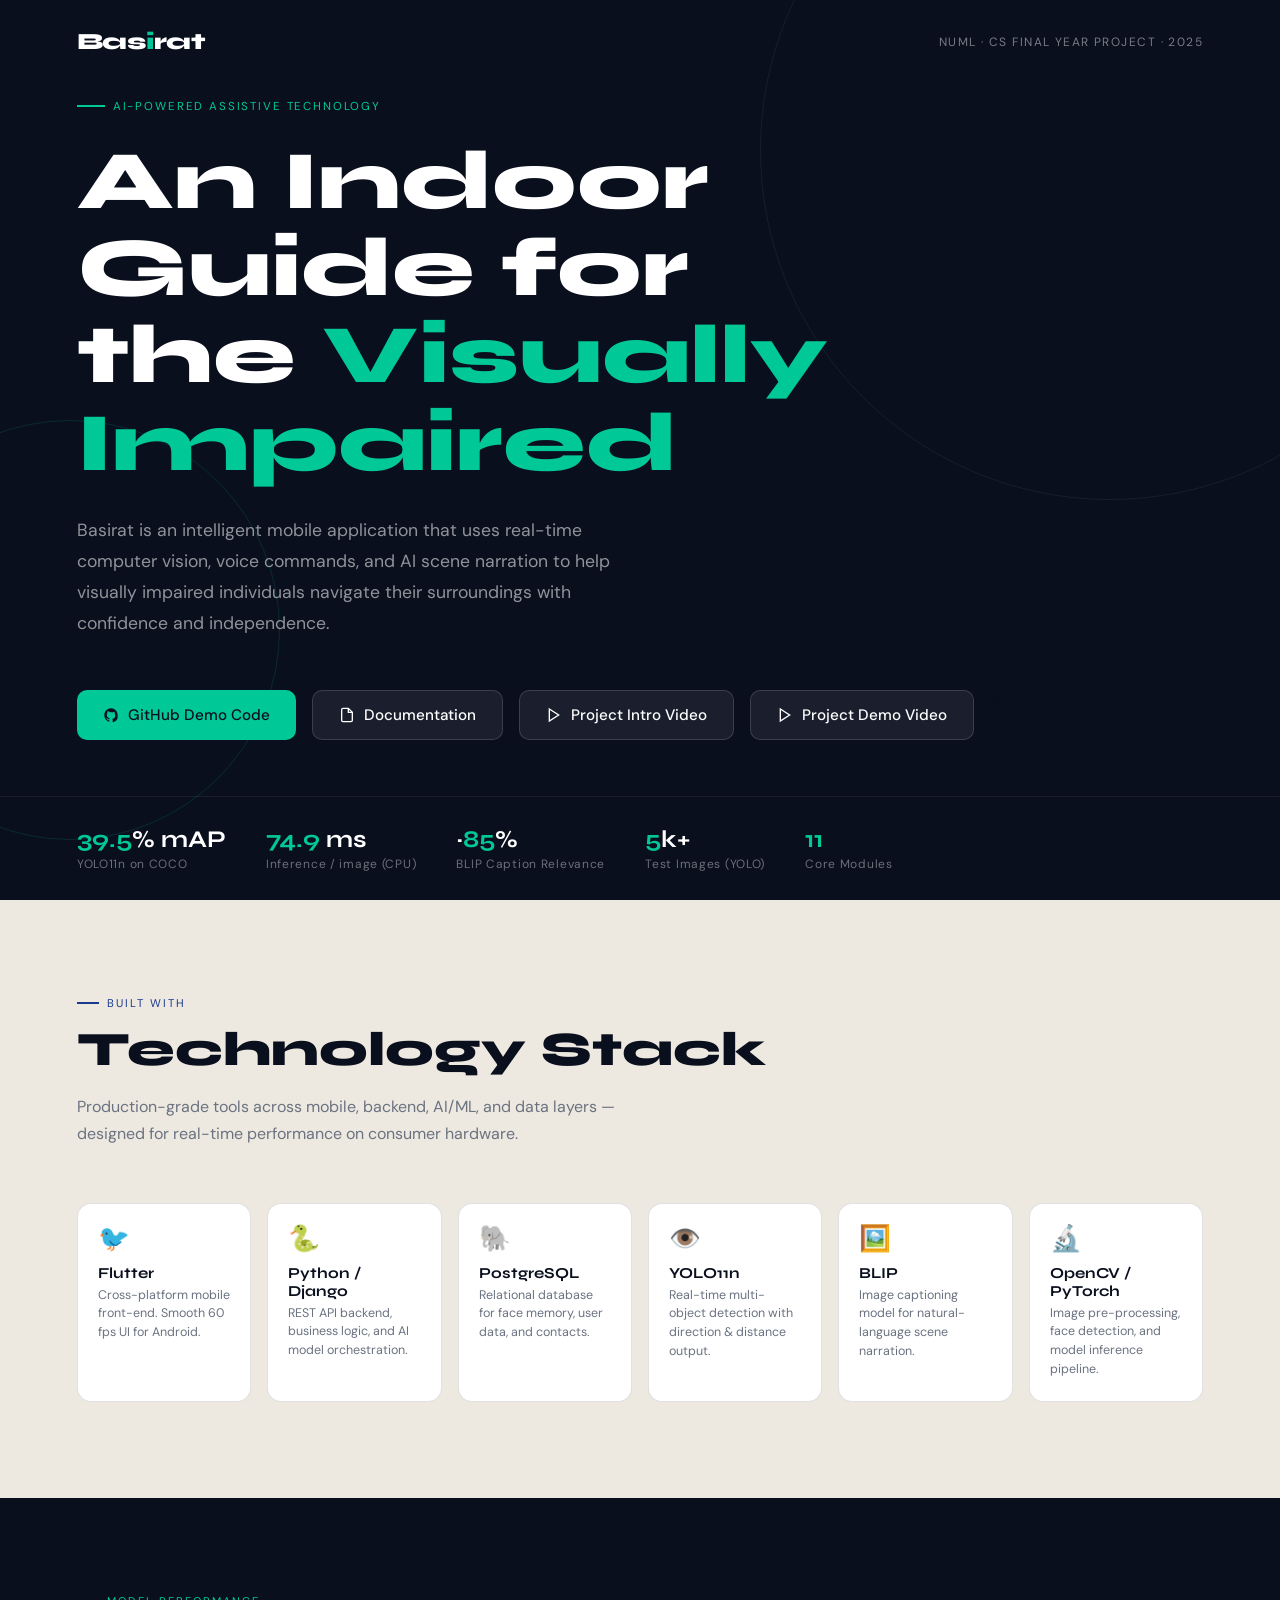
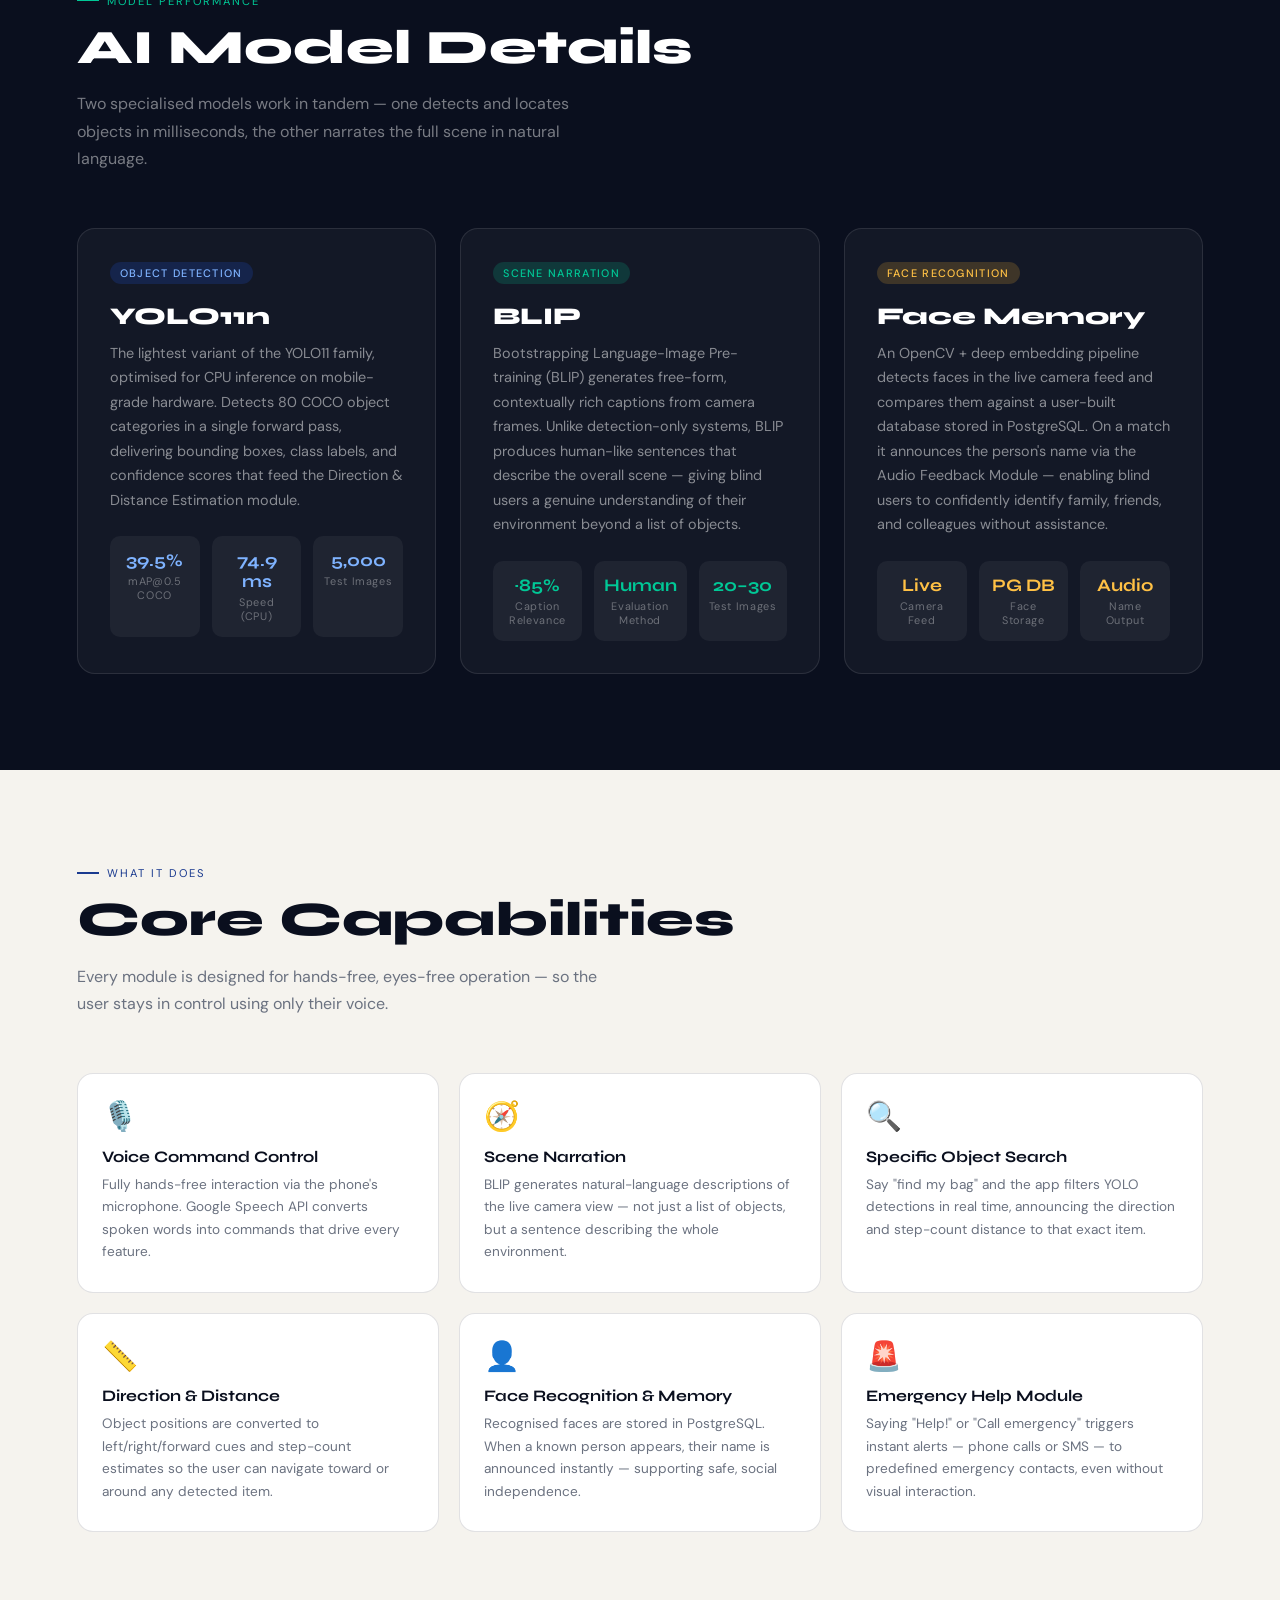
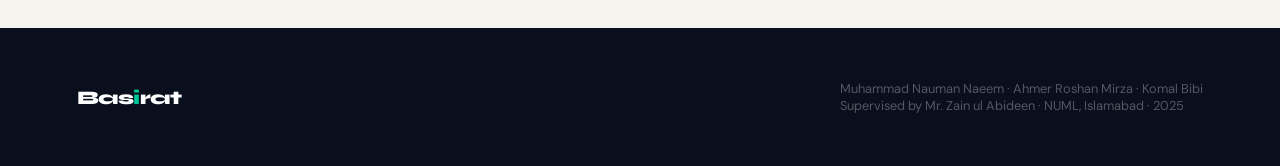
==== commit bb9db734: "Update index.html" ====
--- a/index.html
+++ b/index.html
@@ -399,10 +399,14 @@
         <svg viewBox="0 0 24 24" fill="none" stroke="currentColor" stroke-width="2"><path d="M14 2H6a2 2 0 0 0-2 2v16a2 2 0 0 0 2 2h12a2 2 0 0 0 2-2V8z"/><polyline points="14 2 14 8 20 8"/></svg>
         Documentation
       </a>
-      <a href="https://drive.google.com/file/d/1Gw2dCwCvs5GAwQ7ts9e3NiGzZK3TjNUy/view?usp=drivesdk" target="_blank" class="btn btn-ghost">
+      <a href="https://drive.google.com/file/d/1IKCYQdtQyHFEm7lg1loLZaWlWJgkPAB6/view?usp=drivesdk" target="_blank" class="btn btn-ghost">
         <svg viewBox="0 0 24 24" fill="none" stroke="currentColor" stroke-width="2"><polygon points="5 3 19 12 5 21 5 3"/></svg>
-        Project Video
+        Project Intro Video
       </a>
+      <a href="https://drive.google.com/file/d/1mOaZjBB_GRQ8eHkqLOwCOHpNVfOIZYfe/view?usp=drivesdk" target="_blank" class="btn btn-ghost">
+        <svg viewBox="0 0 24 24" fill="none" stroke="currentColor" stroke-width="2"><polygon points="5 3 19 12 5 21 5 3"/></svg>
+        Project Demo Video
+      </a>w
     </div>
   </div>
 
